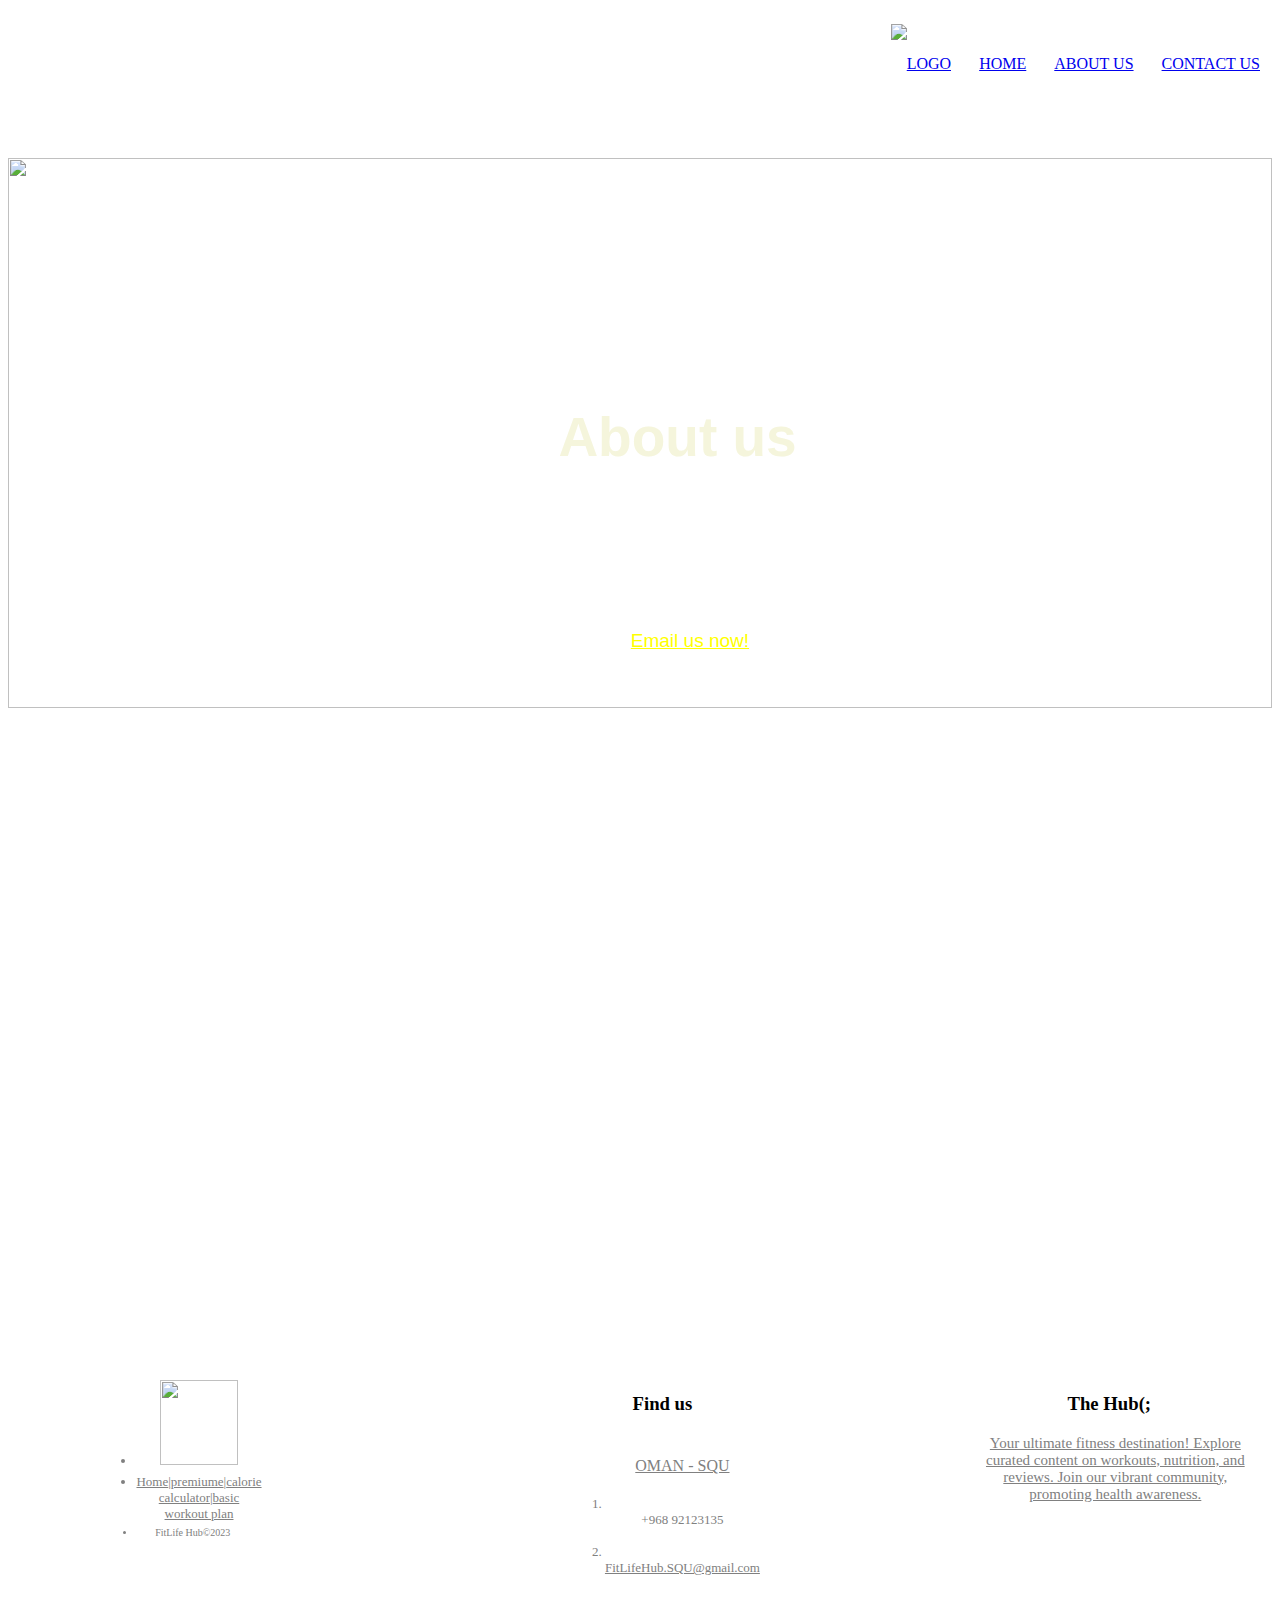
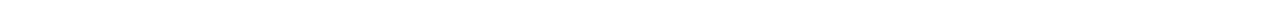
==== about us.html @ 449b4915 "Update about us.html" ====
<!DOCTYPE html>
<html lang="en">
<head>
    <meta charset="UTF-8">
    <meta name="viewport" content="width=device-width, initial-scale=1.0">
    <title>Document</title>
    <link rel="stylesheet" href="style.css">
    <link href="https://cdn.jsdelivr.net/npm/bootstrap@5.3.2/dist/css/bootstrap.min.css" rel="stylesheet" integrity="sha384-T3c6CoIi6uLrA9TneNEoa7RxnatzjcDSCmG1MXxSR1GAsXEV/Dwwykc2MPK8M2HN" crossorigin="anonymous">
    <script src="https://cdn.jsdelivr.net/npm/bootstrap@5.3.2/dist/js/bootstrap.bundle.min.js" integrity="sha384-C6RzsynM9kWDrMNeT87bh95OGNyZPhcTNXj1NW7RuBCsyN/o0jlpcV8Qyq46cDfL" crossorigin="anonymous"></script>
</head>
<body>
    <header>
        <div class="container-fluid">
            <nav class="navbar navbar-expand-lg navbar-light bg-success-subtle">
                <div class="collapse navbar-collapse" id="navbarText">
                  <ul class="navbar-nav mr-auto">
                    <li>
                         <a class="navbar-brand" href="indexd.html" id="LOGO"><img src="logo.jpg" alt="logo" width="100" height="80"></a>
                    </li>
                    <li class="nav-item">
                      <a class="nav-link" href="indexd.html">Home </a>
                    </li>
                    <li class="nav-item">
                      <a class="nav-link" href="about us.html">About us</a>
                    </li>
                    <li class="nav-item">
                      <a class="nav-link" href="contact us.html">Contact us</a>
                    </li>
                  </ul>
                  
                </div>
            </nav>
        </div>
        </header>
        
    <div>
        <div>
            <div>
                <img  src="dark-diamond-plate-background-1500x630.webp"
                
                    height="550cm" 
                    width="100%" 
                    style="margin-top: 1cm;"/>
                <h2 class="heading" style="color: beige; text-align: center; margin-left: 43%; margin-top: 0%;">About us</h2>
                <p class="p1" style="color: white; font-size: 19px; text-align: center; margin-top: 25px;">
                    Welcome to FitLif Hub – your ultimate fitness destination! We provide engaging content on workout routines, nutrition tips, and product reviews, fostering a vibrant community of fitness enthusiasts. Our platform aims to boost health awareness, create job opportunities for personal trainers, and cater to diverse audiences, including young adults, women, students, and athletes. Join us on the journey to a healthier and more active lifestyle at FitLif Hub!
                            <a href="mailto: FitLifeHub.SQU@gmail.com" style="background-color:transparent;color:yellow">Email us now!</a></p>
            </div>
        </div>
    </div>
    
</body>
<footer style="display:flex; margin-top: 50%;">
    <div style="margin-left: 7%; margin-top: 20px; text-align: center;">
        <ul>
            <li>
                <img src="logo.jpg" alt=""
                height="85cm" width="78cm"  />
            </li>
            <li style="margin-top: 5px; margin-bottom:5px; text-justify: auto;">
                <a href="indexd.html" >Home</a>|<a href="premiume.html">premiume</a>|<a href="calorie calculator.html">calorie calculator</a>|<a href="basic workout plan.html">basic workout plan</a>
            </li>
            <li style="font-size: 10px;margin-top: 5px; margin-right: 10%;">FitLife Hub©2023</li>
        </ul>
    </div>
    <div style="margin-left: 24%; margin-top: 30px; text-align: center;">
        <h3>Find us</h3>
        <ol style="margin-top: 5px;>
            <li style="margin-top:20px"><img src="location-vector-icon.jpg" height="20px" width="15px"/><br/><a href="https://goo.gl/maps/FLWbJeC6pcHjJaXG6">OMAN - SQU</a></li>
            <li><p><img src="phone icon.png" height="20px" width="15px"/><br/>+968 92123135</p></li>
            <li style="margin-bottom:20px"><p>
                <img src="mail-icon-vector.jpg" height="15px" width="20px"/>
                <br/><a href="mailto: FitLifeHub.SQU@gmail.com" 
                >FitLifeHub.SQU@gmail.com</a></p></li>
        </ol>
    </div>
    <div style="margin-left: 12%;margin-top: 30px;text-align: center;">
        <h3 style="margin-left: 35px;">The Hub(;</h3>
        <p style="font-size: 15px; margin-right: 25px; margin-top: 20px; margin-left: 20%; text-align: center;">
            <a href="about us.html">
                Your ultimate fitness destination! Explore curated content on workouts, nutrition, and reviews. Join our vibrant community, promoting health awareness.  
    </div>
</footer>
</html>
---- style.css ----
body nav {
  background:white;
  height: 98px;
  width: 100%;
  font-family:cursive;
}
body nav ul{
  float:right;              
  background-color: white;             
}
body nav ul li{
  display: inline-block;
  line-height: 80px;
  background-color: white;
}
body nav ul li a{
  color: whiteblack;
  font-size: 16px;
  padding: 5px 12px;
  border-radius: 4px;
  text-transform: uppercase;
  background-color: white;
}

.heading{position:absolute; top: 45%; background-color: white; margin-left: 14%;
  font-family:'Gill Sans', 'Gill Sans MT', Calibri, 'Trebuchet MS', sans-serif;
  font-size:55px; color: yellow;}
  .p1{position:absolute; top: 55% ; background-color: white; margin-left: 20%;
  margin-right: 20%; margin-top:15px; font-family:'Franklin Gothic Medium', 'Arial Narrow', Arial, sans-serif; 
  font-size: 23px;}
  footer a{color: gray;}
body a:hover{color: gray;
}
footer a:hover{color: #2691d9; text-decoration: underline;}
footer li {font-size: 13px; margin-top: 5px; color: gray;}
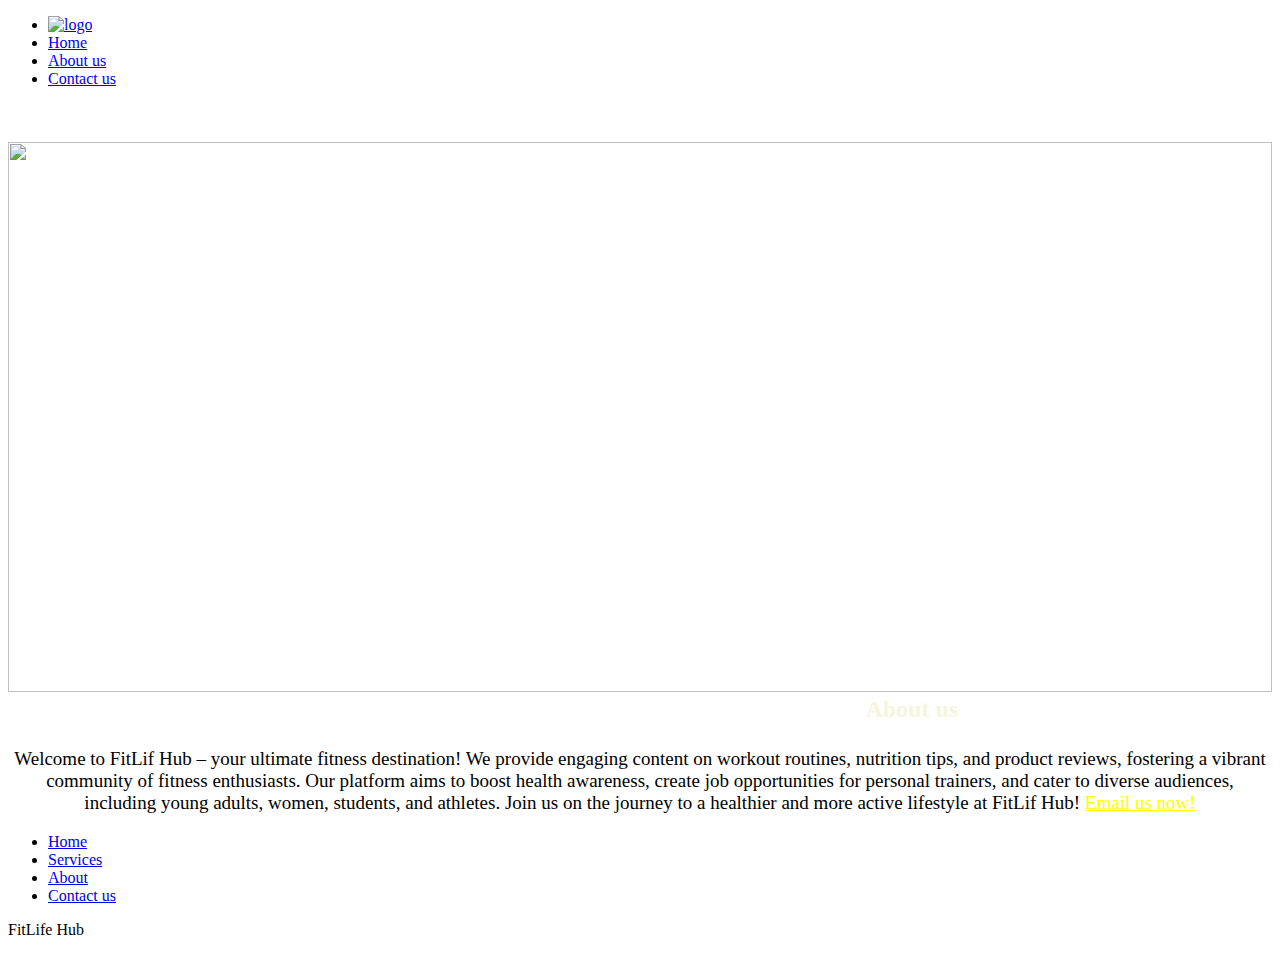
==== commit bb3e001e: "Update about us.html" ====
--- a/about us.html
+++ b/about us.html
@@ -4,34 +4,34 @@
     <meta charset="UTF-8">
     <meta name="viewport" content="width=device-width, initial-scale=1.0">
     <title>Document</title>
-    <link rel="stylesheet" href="style.css">
+    <link rel="stylesheet" href="stylepro.css">
     <link href="https://cdn.jsdelivr.net/npm/bootstrap@5.3.2/dist/css/bootstrap.min.css" rel="stylesheet" integrity="sha384-T3c6CoIi6uLrA9TneNEoa7RxnatzjcDSCmG1MXxSR1GAsXEV/Dwwykc2MPK8M2HN" crossorigin="anonymous">
     <script src="https://cdn.jsdelivr.net/npm/bootstrap@5.3.2/dist/js/bootstrap.bundle.min.js" integrity="sha384-C6RzsynM9kWDrMNeT87bh95OGNyZPhcTNXj1NW7RuBCsyN/o0jlpcV8Qyq46cDfL" crossorigin="anonymous"></script>
 </head>
 <body>
     <header>
         <div class="container-fluid">
-            <nav class="navbar navbar-expand-lg navbar-light bg-success-subtle">
-                <div class="collapse navbar-collapse" id="navbarText">
-                  <ul class="navbar-nav mr-auto">
-                    <li>
-                         <a class="navbar-brand" href="indexd.html" id="LOGO"><img src="logo.jpg" alt="logo" width="100" height="80"></a>
-                    </li>
-                    <li class="nav-item">
-                      <a class="nav-link" href="indexd.html">Home </a>
-                    </li>
-                    <li class="nav-item">
-                      <a class="nav-link" href="about us.html">About us</a>
-                    </li>
-                    <li class="nav-item">
-                      <a class="nav-link" href="contact us.html">Contact us</a>
-                    </li>
-                  </ul>
-                  
-                </div>
-            </nav>
-        </div>
-        </header>
+          <nav class="navbar navbar-expand-lg ">
+              <div class="" id="navbarText">
+                <ul class="navbar-nav mr-auto">
+                  <li>
+                       <a class="navbar-brand" href="indexd.html" id="LOGO"><img src="logo.jpg" alt="logo" width="65" height="35"></a>
+                  </li>
+                  <li class="nav-item">
+                    <a class="nav-link" href="indexd.html">Home </a>
+                  </li>
+                  <li class="nav-item">
+                    <a class="nav-link" href="about us.html">About us</a>
+                  </li>
+                  <li class="nav-item">
+                    <a class="nav-link" href="contact us.html">Contact us</a>
+                  </li>
+                </ul>
+                
+              </div>
+          </nav>
+      </div>
+      </header>
         
     <div>
         <div>
@@ -42,7 +42,7 @@
                     width="100%" 
                     style="margin-top: 1cm;"/>
                 <h2 class="heading" style="color: beige; text-align: center; margin-left: 43%; margin-top: 0%;">About us</h2>
-                <p class="p1" style="color: white; font-size: 19px; text-align: center; margin-top: 25px;">
+                <p class="p1" style="color: white; font-size: 19px; text-align: center; margin-top: 25px; color: black;">
                     Welcome to FitLif Hub – your ultimate fitness destination! We provide engaging content on workout routines, nutrition tips, and product reviews, fostering a vibrant community of fitness enthusiasts. Our platform aims to boost health awareness, create job opportunities for personal trainers, and cater to diverse audiences, including young adults, women, students, and athletes. Join us on the journey to a healthier and more active lifestyle at FitLif Hub!
                             <a href="mailto: FitLifeHub.SQU@gmail.com" style="background-color:transparent;color:yellow">Email us now!</a></p>
             </div>
@@ -50,35 +50,22 @@
     </div>
     
 </body>
-<footer style="display:flex; margin-top: 50%;">
-    <div style="margin-left: 7%; margin-top: 20px; text-align: center;">
-        <ul>
-            <li>
-                <img src="logo.jpg" alt=""
-                height="85cm" width="78cm"  />
-            </li>
-            <li style="margin-top: 5px; margin-bottom:5px; text-justify: auto;">
-                <a href="indexd.html" >Home</a>|<a href="premiume.html">premiume</a>|<a href="calorie calculator.html">calorie calculator</a>|<a href="basic workout plan.html">basic workout plan</a>
-            </li>
-            <li style="font-size: 10px;margin-top: 5px; margin-right: 10%;">FitLife Hub©2023</li>
-        </ul>
+<div class="footer-basic">   
+    <footer>
+          <div class="social">
+              <a href="#"><i class="icon ion-social-instagram"></i></a>
+              <a href="#"><i class="icon ion-social-snapchat"></i></a>
+              <a href="#"><i class="icon ion-social-twitter"></i></a>
+              <a href="#"><i class="icon ion-social-facebook"></i></a>
+            </div>
+            <ul class="list-inline">
+                <li class="list-inline-item"><a href="indexd.html">Home</a></li>
+                <li class="list-inline-item"><a href="#">Services</a></li>
+                <li class="list-inline-item"><a href="about us.html">About</a></li>
+                <li class="list-inline-item"><a href="contact us.html">Contact us</a></li>
+                
+            </ul>
+            <p class="copyright">FitLife Hub </p>
+        </footer>
     </div>
-    <div style="margin-left: 24%; margin-top: 30px; text-align: center;">
-        <h3>Find us</h3>
-        <ol style="margin-top: 5px;>
-            <li style="margin-top:20px"><img src="location-vector-icon.jpg" height="20px" width="15px"/><br/><a href="https://goo.gl/maps/FLWbJeC6pcHjJaXG6">OMAN - SQU</a></li>
-            <li><p><img src="phone icon.png" height="20px" width="15px"/><br/>+968 92123135</p></li>
-            <li style="margin-bottom:20px"><p>
-                <img src="mail-icon-vector.jpg" height="15px" width="20px"/>
-                <br/><a href="mailto: FitLifeHub.SQU@gmail.com" 
-                >FitLifeHub.SQU@gmail.com</a></p></li>
-        </ol>
-    </div>
-    <div style="margin-left: 12%;margin-top: 30px;text-align: center;">
-        <h3 style="margin-left: 35px;">The Hub(;</h3>
-        <p style="font-size: 15px; margin-right: 25px; margin-top: 20px; margin-left: 20%; text-align: center;">
-            <a href="about us.html">
-                Your ultimate fitness destination! Explore curated content on workouts, nutrition, and reviews. Join our vibrant community, promoting health awareness.  
-    </div>
-</footer>
 </html>
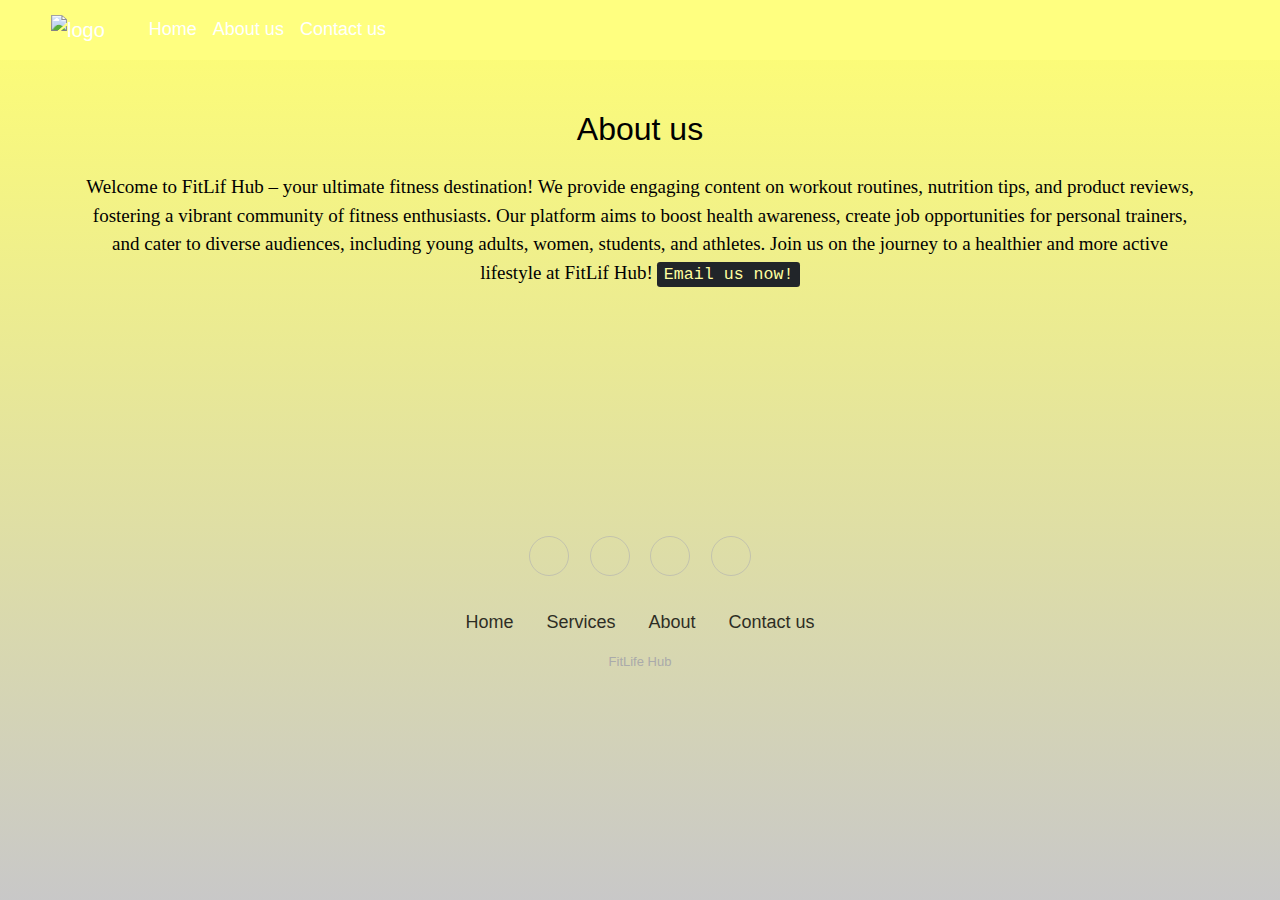
==== commit 7a6b74ff: "Add files via upload" ====
--- a/about us.html
+++ b/about us.html
@@ -1,13 +1,38 @@
 <!DOCTYPE html>
 <html lang="en">
-<head>
-    <meta charset="UTF-8">
-    <meta name="viewport" content="width=device-width, initial-scale=1.0">
-    <title>Document</title>
-    <link rel="stylesheet" href="stylepro.css">
-    <link href="https://cdn.jsdelivr.net/npm/bootstrap@5.3.2/dist/css/bootstrap.min.css" rel="stylesheet" integrity="sha384-T3c6CoIi6uLrA9TneNEoa7RxnatzjcDSCmG1MXxSR1GAsXEV/Dwwykc2MPK8M2HN" crossorigin="anonymous">
-    <script src="https://cdn.jsdelivr.net/npm/bootstrap@5.3.2/dist/js/bootstrap.bundle.min.js" integrity="sha384-C6RzsynM9kWDrMNeT87bh95OGNyZPhcTNXj1NW7RuBCsyN/o0jlpcV8Qyq46cDfL" crossorigin="anonymous"></script>
-</head>
+    <head>
+        <meta charset="utf-8">
+        <meta name="viewport" content="width=device-width, initial-scale=1">
+        <title>About us</title>
+        
+        <link rel="stylesheet" href="style.css">
+        
+        <link href="https://cdn.jsdelivr.net/npm/bootstrap@5.3.2/dist/css/bootstrap.min.css" rel="stylesheet" integrity="sha384-T3c6CoIi6uLrA9TneNEoa7RxnatzjcDSCmG1MXxSR1GAsXEV/Dwwykc2MPK8M2HN" crossorigin="anonymous">
+        <script src="https://cdn.jsdelivr.net/npm/bootstrap@5.3.2/dist/js/bootstrap.bundle.min.js" integrity="sha384-C6RzsynM9kWDrMNeT87bh95OGNyZPhcTNXj1NW7RuBCsyN/o0jlpcV8Qyq46cDfL" crossorigin="anonymous"></script>
+    
+        <link rel="stylesheet" href="https://cdnjs.cloudflare.com/ajax/libs/twitter-bootstrap/4.1.3/css/bootstrap.min.css">
+        <link rel="stylesheet" href="https://cdnjs.cloudflare.com/ajax/libs/ionicons/2.0.1/css/ionicons.min.css">
+      </head>
+
+<style>
+
+
+body{
+min-height: 100vh;
+position: relative ;
+height: 100vh;
+background-image: linear-gradient(rgb(255, 255, 115),rgba(161, 160, 160, 0.582));
+
+    
+}
+
+.container{
+  bottom: 100px;
+  position: relative;
+  margin-top: 150px;
+}
+</style>
+
 <body>
     <header>
         <div class="container-fluid">
@@ -15,7 +40,7 @@
               <div class="" id="navbarText">
                 <ul class="navbar-nav mr-auto">
                   <li>
-                       <a class="navbar-brand" href="indexd.html" id="LOGO"><img src="logo.jpg" alt="logo" width="65" height="35"></a>
+                       <a class="navbar-brand" href="indexd.html" id="LOGO"><img src="fitPNG.PNG" alt="logo" width="65" height="35"></a>
                   </li>
                   <li class="nav-item">
                     <a class="nav-link" href="indexd.html">Home </a>
@@ -33,24 +58,19 @@
       </div>
       </header>
         
-    <div>
-        <div>
-            <div>
-                <img  src="dark-diamond-plate-background-1500x630.webp"
-                
-                    height="550cm" 
-                    width="100%" 
-                    style="margin-top: 1cm;"/>
-                <h2 class="heading" style="color: beige; text-align: center; margin-left: 43%; margin-top: 0%;">About us</h2>
-                <p class="p1" style="color: white; font-size: 19px; text-align: center; margin-top: 25px; color: black;">
-                    Welcome to FitLif Hub – your ultimate fitness destination! We provide engaging content on workout routines, nutrition tips, and product reviews, fostering a vibrant community of fitness enthusiasts. Our platform aims to boost health awareness, create job opportunities for personal trainers, and cater to diverse audiences, including young adults, women, students, and athletes. Join us on the journey to a healthier and more active lifestyle at FitLif Hub!
-                            <a href="mailto: FitLifeHub.SQU@gmail.com" style="background-color:transparent;color:yellow">Email us now!</a></p>
-            </div>
-        </div>
+    <div class="container">
+        
+            
+
+    <h2 class="heading" style="color: rgb(0, 0, 0); text-align: center;  margin-top: 0%;">About us</h2>
+    <p class="p1" >
+        Welcome to FitLif Hub – your ultimate fitness destination! We provide engaging content on workout routines, nutrition tips, and product reviews, fostering a vibrant community of fitness enthusiasts. Our platform aims to boost health awareness, create job opportunities for personal trainers, and cater to diverse audiences, including young adults, women, students, and athletes. Join us on the journey to a healthier and more active lifestyle at FitLif Hub!
+               <kbd> <a href="mailto: FitLifeHub.SQU@gmail.com" style="color: rgb(255, 255, 160);">Email us now!</a></kbd></p>
+
     </div>
     
-</body>
-<div class="footer-basic">   
+
+<div class="footer-basic" >   
     <footer>
           <div class="social">
               <a href="#"><i class="icon ion-social-instagram"></i></a>
@@ -68,4 +88,7 @@
             <p class="copyright">FitLife Hub </p>
         </footer>
     </div>
+
+
+</body>
 </html>
--- a/style.css
+++ b/style.css
@@ -0,0 +1,210 @@
+
+
+/* header color*/
+.container-fluid{
+    background-color:rgb(255, 255, 128);
+    height: 60px;
+    font-size: large;
+
+}
+
+
+/* Calcolator header */
+#hcal {
+border: 1px solid;
+height: 60px;
+position: relative;
+left: 20px;
+width: 300px;
+border-radius: 10px;
+padding-left:15px ;
+}
+
+#calc{
+  position: static;
+  background-color: #dbdbdb60;
+  border-radius: 10px;
+  width:fit-content;
+  padding: 18px;
+  height: fit-content;
+  margin-right: 600px;
+  box-shadow: 0 0 25px rgba(0, 0, 0, 0.3);
+}
+
+#calc input,select{
+  background-color: #e0dddd;
+  border-color: #f5f5f5;
+  
+}
+#calc input:hover{
+  box-shadow: 0 0 10px rgb(255, 255, 255);
+}
+#calc select:hover{
+  box-shadow: 0 0 10px rgb(254, 255, 254);
+}
+#calc button:hover{
+  box-shadow: 0 0 10px rgb(254, 255, 254);
+}
+
+
+/*--------------------------------------------*/
+
+.text-center{
+ 
+ align-items: center;
+ justify-content: center;
+ 
+
+  backdrop-filter: blur(2px);
+}
+
+
+#footer1 {
+    
+  margin-top: auto; 
+  position: absolute;
+  bottom: 0;
+  width: 100%;
+  height: 50px;
+    color:#010101;
+  }
+  
+  .footer-basic{
+  margin-top: 10%;
+  position: static;
+   bottom: 0;
+   width: 100%;
+   height: fit-content;
+    padding-top: 20px;
+   color:#010101; 
+  }
+  .footer-basic ul {
+    padding:0;
+    list-style:none;
+    text-align:center;
+    font-size:18px;
+    line-height:1.6;
+    margin-bottom:0;
+  }
+  
+  .footer-basic li {
+    padding:0 10px;
+  }
+  
+  .footer-basic ul a {
+    color:inherit;
+    text-decoration:none;
+    opacity:0.8;
+  }
+  
+  .footer-basic ul a:hover {
+    opacity:1;
+  }
+  
+  .footer-basic .social {
+    text-align:center;
+    padding-bottom:25px;
+  }
+  
+  .footer-basic .social > a {
+    font-size:30px;
+    width:40px;
+    height:40px;
+    line-height:40px;
+    display:inline-block;
+    text-align:center;
+    border-radius:50%;
+    border:1px solid #b1b1b1;
+    margin:0 8px;
+    color:inherit;
+    opacity:0.6;
+  }
+  
+  .footer-basic .social > a:hover {
+    opacity:0.9;
+  }
+  
+  .footer-basic .copyright {
+    margin-top:15px;
+    text-align:center;
+    font-size:13px;
+    color:#aaa;
+    margin-bottom:0;
+  }
+
+
+  nav ul {
+    list-style: none;
+    display: flex;
+}
+
+nav a {
+    text-decoration: none;
+    color: #fff;
+    padding: 15px 20px;
+}
+
+.main-content {
+    max-width: 800px;
+    margin: 2em auto;
+}
+
+
+
+.day {
+  background: transparent;
+  backdrop-filter:blur(10px) ;
+  box-shadow: 0 0 25px rgba(0, 0, 0, 0.3);
+  
+  padding: 20px;
+  margin-bottom: 30px;
+  border-radius: 20px;
+}
+
+.day:hover{
+
+  box-shadow: 0 0 25px rgba(255, 255, 255, 0.3);
+}
+
+.day h3 {
+  color: #333;
+}
+
+.day ul {
+  list-style: none;
+  padding: 0;
+}
+
+.day ul li {
+  margin-bottom: 10px;
+}
+
+
+/*---------------------------------------------------------*/
+
+input[type="text"],
+input[type="email"],
+textarea {
+    width: 100%;
+    padding: 8px;
+    margin-bottom: 12px;
+    box-sizing: border-box;
+    border: 1px solid #ced4da;
+    border-radius: 4px;
+}
+
+textarea {
+    height: 100px;
+}
+
+
+
+/*---------------------------------------------------*/
+
+.p1{
+  font-family:Georgia, 'Times New Roman', Times, serif;
+  font-size: 19px;
+  text-align: center;
+  margin-top: 25px;
+  color: black;
+}